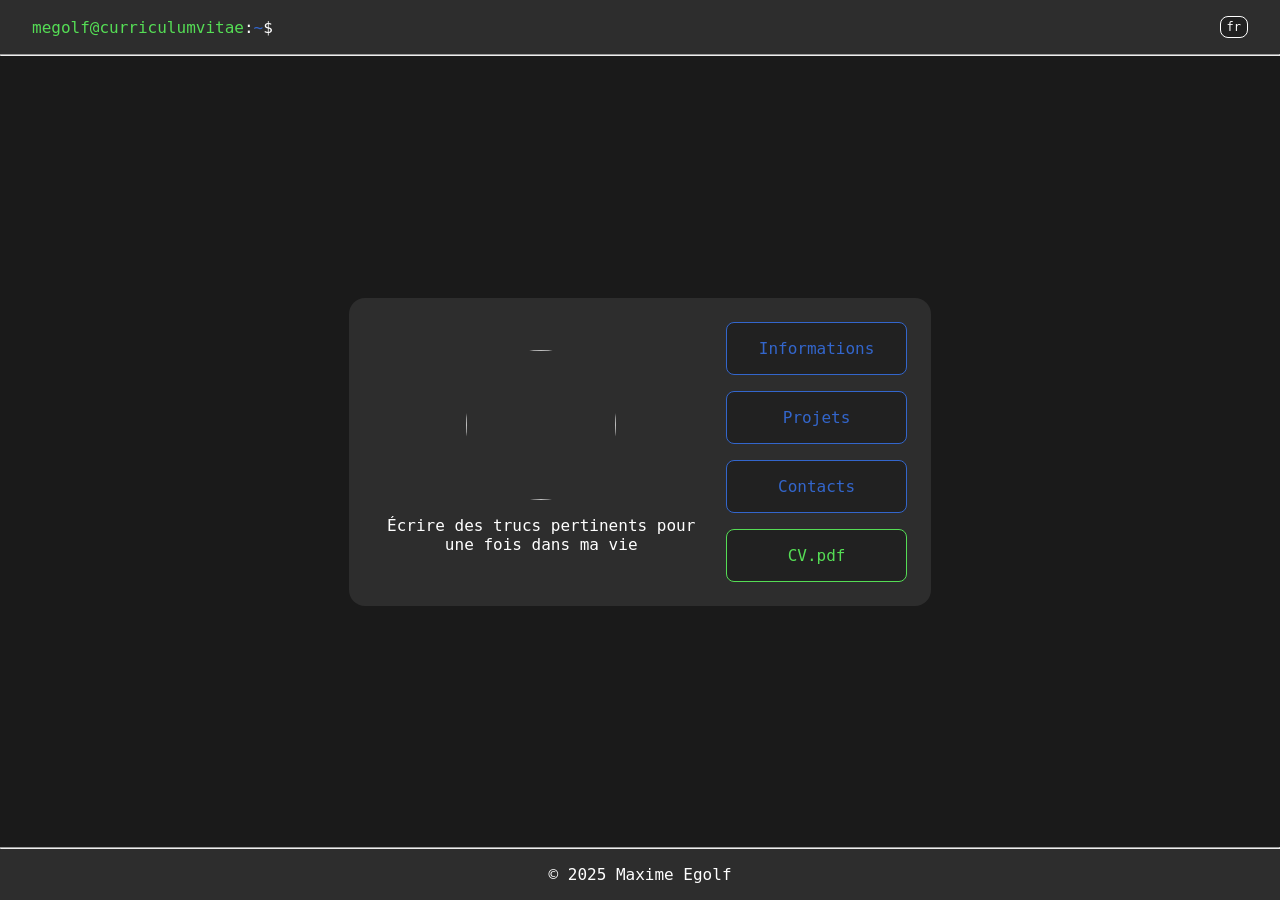
==== public/index.html @ 7d9c9e5d "Added the result box inside the input box and modified the contacts" ====
<!DOCTYPE html>
<html lang="en">
<head>
  <meta charset="UTF-8">
  <meta name="viewport" content="width=device-width, initial-scale=1.0">

  <!-- style.css -->
  <link rel="stylesheet" href="./css/style.css">

  <link rel='stylesheet' href='//cdn.jsdelivr.net/npm/hack-font@3.3.0/build/web/hack.css'>
  <title>Maxime Egolf</title>
</head>
<body>

  <header class="header">
    <div class="header-content">
      <span>
        <a href="/">
          <span class="color-green">megolf@curriculumvitae</span>:<span class="color-blue">~</span>$
        </a>
        <span class="prompt-io">
          <input id="cmdInput" type="text" autocomplete="off" spellcheck="false" autofocus />
          <span id="cmdOutput"></span>
        </span>
      </span>
      <a class="btn btn-little">fr</a>
    </div>
    <hr>
  </header>

  <main class="main">
    <div class="intro">
      <div class="presentation">
        <img id="user" src="./images/UserLogo.png">
        <p>Écrire des trucs pertinents pour une fois dans ma vie</p>
      </div>
      <div class="btn-group">
        <a class="btn btn-big color-blue" href="./about.html">Informations</a>
        <a class="btn btn-big color-blue" href="./projects.html">Projets</a>
        <a class="btn btn-big color-blue" href="./contacts.html">Contacts</a>
        <a class="btn btn-big color-green" href="./cv/CV_MaximeEgolf_fr.pdf" download>CV.pdf</a>
      </div>
    </div>
  </main>

  <hr>
  <footer class="footer">
    <p>© 2025 Maxime Egolf</p>
  </footer>

  <script src="js/cmd.js"></script>
</body>
</html>
---- public/css/style.css ----
/* Base */
:root {
  --black: #1a1a1a;
  --mid-grey: #2d2d2d;
  --dark-grey: #212121;
  --white: #ffffff;
  --green:#55dd55;
  --blue: #3366cc;
}

* {
  margin: 0;
  padding: 0;
  box-sizing: border-box;
}

html {
  font-size: 16px;
}

body {
  display: flex;
  flex-direction: column;
  min-height: 100vh;

  font-family: "Hack", "monospace";
  font-size: 1rem;
  color: var(--white);
  background-color: var(--black);
}

a {
  text-decoration: none;
  color: inherit;
}

/* General */
.color-blue
{
  color: var(--blue);
}

.color-green
{
  color: var(--green);
}

.btn {
  border: 1px solid;
  border-radius: 0.5rem;
  background-color: var(--dark-grey);
}

.btn-little {
  font-size: 0.75rem;
  padding: 0.25em 0.50em;
}

.btn-big {
  font-size: 1rem;
  padding: 1em 2em;
}

/* Specific */
.header {
  position: sticky;
  width: 100%;
  top: 0;
  z-index: 100;
}

.header-content {
  display: flex;
  flex-direction: row;
  justify-content: space-between;
  align-items: center;

  padding: 1em 2em;
  background-color: var(--mid-grey);
}

.prompt-io {
  display: inline-block;
  position: relative;
}

#cmdInput {
  font-family: inherit;
  font-size: 1rem;

  background: transparent;
  border: none;
  outline: none;
  line-height: 1.0;

  caret-color: var(--white);
  color: var(--white);
}

#cmdOutput {
  position: absolute;
  top: 0;
  left: 0;
  display: flex;
  gap: 10px;
}

.main {
  display: flex;
  align-items: center;
  justify-content: center;
  text-align: center;
  flex: 1;
}

.intro {
  display: flex;
  align-items: center;

  gap: 1em;
  border-radius: 1em;
  padding: 1.5em 1.5em;
  background-color: var(--mid-grey);
}

.presentation {
  display: flex;
  flex-direction: column;
  align-items: center;

  gap: 1em;
  width: 35ch;
}

.contact {
  display: flex;
  flex-direction: column;
  align-items: center;

  gap: 1em;
  width: 35ch;
}

.contact a {
  display: flex;
  align-items: center;
  gap: 0.5rem;
}

.svg-icon {
  width: 16px;
  height: 16px;
  fill: currentColor;
}

#user {
  border-radius: 50%;
  width: 150px;
  height: 150px;
}

.btn-group {
  display: flex;
  flex-direction: column;
  gap: 1em;
}

#projects {
  display: flex;
  flex-direction: column;
}

.project {
  width: 55ch;

  margin: 1em 1em;
  padding: 2em 2em;
  border-radius: 1em;

  background-color: var(--mid-grey);
}

.projectHeader {
  display: flex;
  flex-direction: row;
  justify-content: space-between;
}

.footer {
  display: flex;
  justify-content: center;
  align-items: center;
  text-align: center;

  padding: 1em 2em;
  background-color: var(--mid-grey);
}

.error {
  display: flex;
  flex-direction: column;
  justify-content: center;
  align-items: center;

  gap: 1rem;
}

.error h1 {
  font-size: 5rem;
}
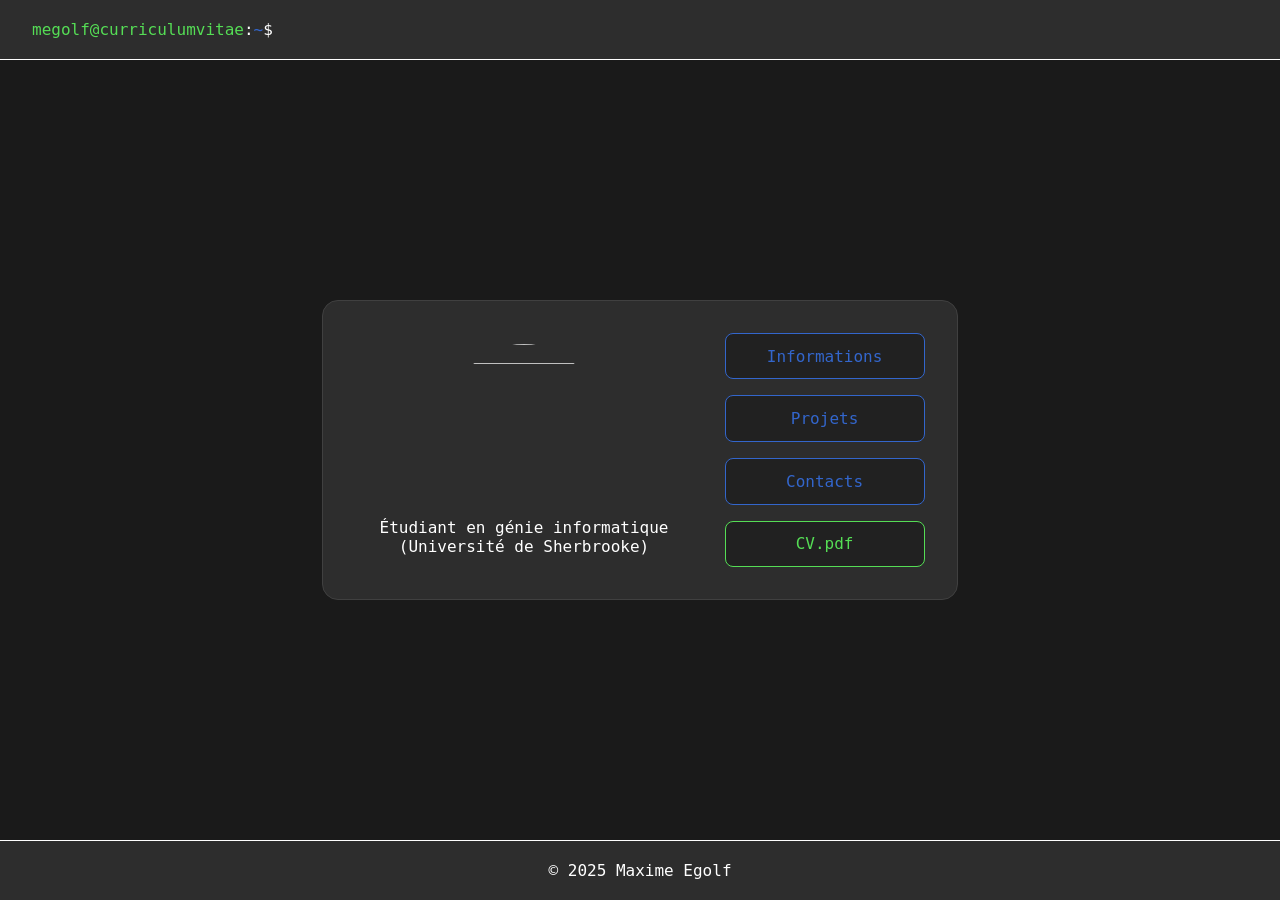
==== commit 0a64a42f: "Added responsiveness and design" ====
--- a/public/index.html
+++ b/public/index.html
@@ -19,20 +19,18 @@
           <span class="color-green">megolf@curriculumvitae</span>:<span class="color-blue">~</span>$
         </a>
         <span class="prompt-io">
-          <input id="cmdInput" type="text" autocomplete="off" spellcheck="false" autofocus />
-          <span id="cmdOutput"></span>
+          <input id="cmd-input" type="text" autocomplete="off" spellcheck="false" autofocus />
+          <span id="cmd-output"></span>
         </span>
       </span>
-      <a class="btn btn-little">fr</a>
     </div>
-    <hr>
   </header>
 
   <main class="main">
     <div class="intro">
       <div class="presentation">
         <img id="user" src="./images/UserLogo.png">
-        <p>Écrire des trucs pertinents pour une fois dans ma vie</p>
+        <p>Étudiant en génie informatique (Université de Sherbrooke)</p>
       </div>
       <div class="btn-group">
         <a class="btn btn-big color-blue" href="./about.html">Informations</a>
@@ -43,7 +41,6 @@
     </div>
   </main>
 
-  <hr>
   <footer class="footer">
     <p>© 2025 Maxime Egolf</p>
   </footer>
--- a/public/css/style.css
+++ b/public/css/style.css
@@ -1,11 +1,16 @@
 /* Base */
 :root {
   --black: #1a1a1a;
+  --light-grey: #404040;
   --mid-grey: #2d2d2d;
   --dark-grey: #212121;
   --white: #ffffff;
   --green:#55dd55;
   --blue: #3366cc;
+  --yellow: #ffdd44;
+  --red: #ff5555;
+  --header-height: 60px;
+  --footer-height: 60px;
 }
 
 * {
@@ -16,17 +21,20 @@
 
 html {
   font-size: 16px;
+  scroll-behavior: smooth;
+  height: 100%;
 }
 
 body {
   display: flex;
   flex-direction: column;
-  min-height: 100vh;
-
+  height: 100vh;
+  max-width: 100vw;
   font-family: "Hack", "monospace";
   font-size: 1rem;
   color: var(--white);
   background-color: var(--black);
+  overflow-x: hidden;
 }
 
 a {
@@ -35,20 +43,18 @@
 }
 
 /* General */
-.color-blue
-{
-  color: var(--blue);
-}
-
-.color-green
-{
-  color: var(--green);
-}
+.color-blue { color: var(--blue); }
+.color-green { color: var(--green); }
+.color-yellow { color: var(--yellow); }
+.color-red { color: var(--red); }
+.color-accent { color: var(--accent); }
 
 .btn {
   border: 1px solid;
   border-radius: 0.5rem;
   background-color: var(--dark-grey);
+  cursor: pointer;
+  font-family: inherit;
 }
 
 .btn-little {
@@ -58,87 +64,165 @@
 
 .btn-big {
   font-size: 1rem;
+  padding: 0.8em 1.5em;
+  min-width: 0;
+  white-space: nowrap;
+}
+
+/* Header */
+.header {
+  position: fixed;
+  top: 0;
+  left: 0;
+  right: 0;
+  width: 100%;
+  height: var(--header-height);
+  z-index: 100;
+  background-color: var(--mid-grey);
+  border-bottom: 1px solid var(--white);
+  flex-shrink: 0;
+}
+
+.header-content {
+  display: flex;
+  align-items: center;
   padding: 1em 2em;
-}
-
-/* Specific */
-.header {
-  position: sticky;
-  width: 100%;
-  top: 0;
-  z-index: 100;
-}
-
-.header-content {
-  display: flex;
-  flex-direction: row;
-  justify-content: space-between;
-  align-items: center;
-
-  padding: 1em 2em;
+  height: 100%;
   background-color: var(--mid-grey);
 }
 
 .prompt-io {
   display: inline-block;
   position: relative;
-}
-
-#cmdInput {
+  min-width: 0;
+}
+
+#cmd-input {
   font-family: inherit;
   font-size: 1rem;
-
   background: transparent;
   border: none;
   outline: none;
   line-height: 1.0;
-
   caret-color: var(--white);
   color: var(--white);
-}
-
-#cmdOutput {
+  width: 100%;
+  min-width: 100px;
+}
+
+#cmd-output {
   position: absolute;
   top: 0;
-  left: 0;
+  left: 1px;
   display: flex;
   gap: 10px;
-}
-
+  opacity: 35%;
+}
+
+/* Main content */
 .main {
+  margin-top: var(--header-height);
+  margin-bottom: var(--footer-height);
   display: flex;
   align-items: center;
   justify-content: center;
   text-align: center;
   flex: 1;
+  padding: 2rem 1rem;
+  overflow-y: auto;
+  min-height: calc(100vh - var(--header-height) - var(--footer-height));
+}
+
+/* Projects */
+.main.projects-main {
+  align-items: flex-start;
+  justify-content: flex-start;
+  text-align: left;
+  padding: 1rem;
 }
 
 .intro {
   display: flex;
   align-items: center;
-
+  gap: 2em;
+  border-radius: 1em;
+  padding: 2em;
+  background-color: var(--mid-grey);
+  border: 1px solid var(--light-grey);
+  max-width: 100%;
+  box-sizing: border-box;
+}
+
+.presentation {
+  display: flex;
+  flex-direction: column;
+  align-items: center;
+  gap: 1.5em;
+  width: 35ch;
+  max-width: 100%;
+}
+
+#user {
+  border-radius: 50%;
+  width: 150px;
+  height: 150px;
+  min-width: 100px;
+  max-width: 100%;
+  height: auto;
+  aspect-ratio: 1;
+}
+
+.btn-group {
+  display: flex;
+  flex-direction: column;
   gap: 1em;
+  width: auto;
+  min-width: 200px;
+  max-width: 250px;
+}
+
+#projects {
+  display: flex;
+  flex-direction: column;
+  align-items: center;
+  width: 100%;
+  max-width: 1200px;
+  margin: 0 auto;
+  padding: 0;
+}
+
+.project {
+  width: 100%;
+  max-width: 1000px;
+  margin: 1em auto;
+  padding: 2em;
   border-radius: 1em;
-  padding: 1.5em 1.5em;
-  background-color: var(--mid-grey);
-}
-
-.presentation {
-  display: flex;
-  flex-direction: column;
-  align-items: center;
-
+  background-color: var(--mid-grey);
+  border: 1px solid var(--light-grey);
+  box-sizing: border-box;
+}
+
+.project-header {
+  display: flex;
+  flex-direction: row;
+  justify-content: space-between;
+  align-items: flex-start;
+  flex-wrap: wrap;
+  gap: 1rem;
+}
+
+.project-date {
+  text-align: right;
+  font-size: 0.9rem;
+}
+
+.contact {
+  display: flex;
+  flex-direction: column;
+  align-items: center;
   gap: 1em;
   width: 35ch;
-}
-
-.contact {
-  display: flex;
-  flex-direction: column;
-  align-items: center;
-
-  gap: 1em;
-  width: 35ch;
+  max-width: 100%;
 }
 
 .contact a {
@@ -151,49 +235,26 @@
   width: 16px;
   height: 16px;
   fill: currentColor;
-}
-
-#user {
-  border-radius: 50%;
-  width: 150px;
-  height: 150px;
-}
-
-.btn-group {
-  display: flex;
-  flex-direction: column;
-  gap: 1em;
-}
-
-#projects {
-  display: flex;
-  flex-direction: column;
-}
-
-.project {
-  width: 55ch;
-
-  margin: 1em 1em;
-  padding: 2em 2em;
-  border-radius: 1em;
-
-  background-color: var(--mid-grey);
-}
-
-.projectHeader {
-  display: flex;
-  flex-direction: row;
-  justify-content: space-between;
-}
-
+  flex-shrink: 0;
+}
+
+/* Footer - Fixed at bottom */
 .footer {
+  position: fixed;
+  bottom: 0;
+  left: 0;
+  right: 0;
+  width: 100%;
+  height: var(--footer-height);
   display: flex;
   justify-content: center;
   align-items: center;
   text-align: center;
-
   padding: 1em 2em;
   background-color: var(--mid-grey);
+  border-top: 1px solid var(--white);
+  flex-shrink: 0;
+  z-index: 50;
 }
 
 .error {
@@ -201,10 +262,23 @@
   flex-direction: column;
   justify-content: center;
   align-items: center;
-
   gap: 1rem;
 }
 
 .error h1 {
   font-size: 5rem;
+}
+
+/* Responsive breakpoints */
+@media (max-width: 768px) {
+  .intro {
+    flex-direction: column;
+  }
+
+@media (max-width: 550px) {
+  .header-content {
+    flex-direction: column;
+    text-align: center;
+  }
+}
 }
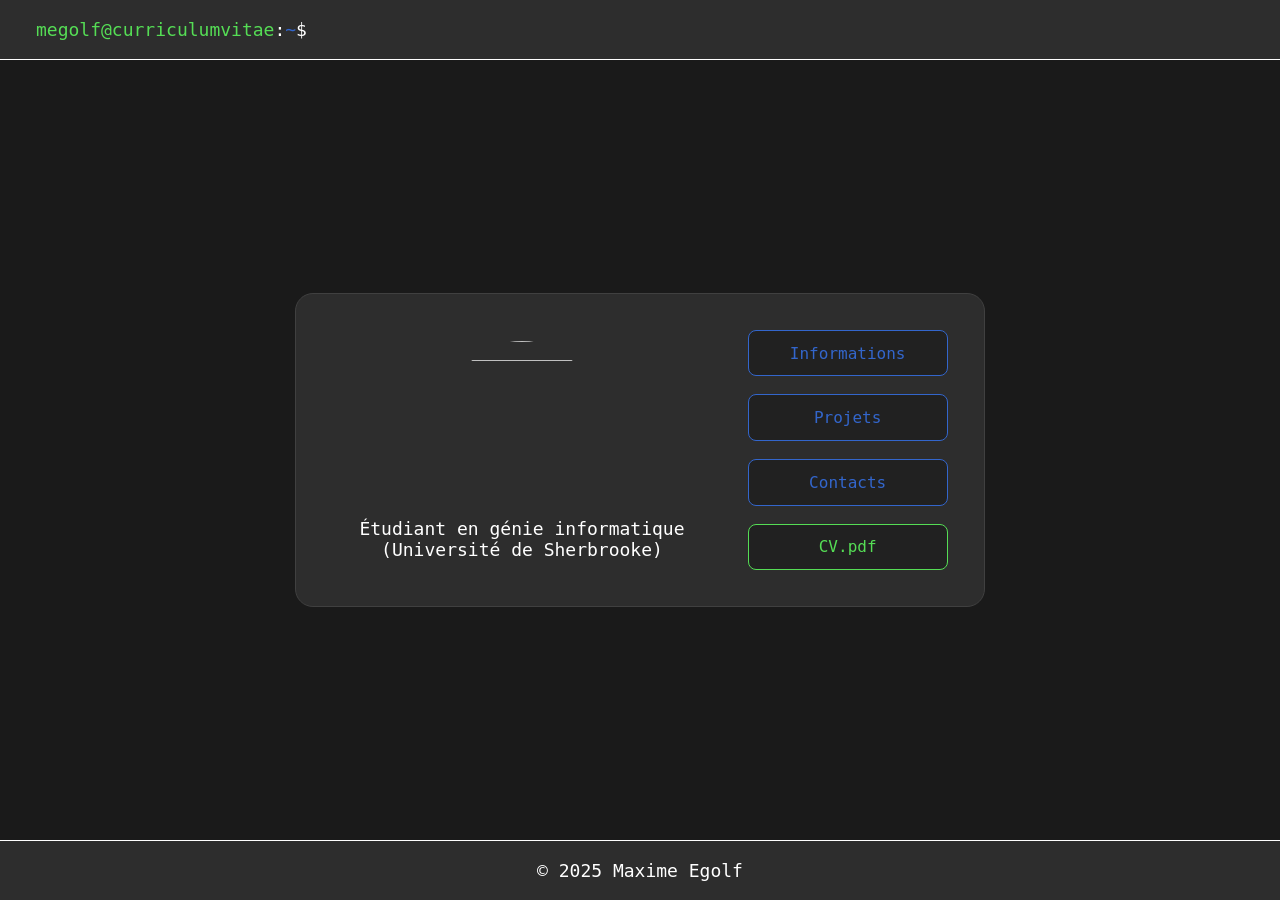
==== commit f663294c: "Added languages, modified css and html" ====
--- a/public/index.html
+++ b/public/index.html
@@ -4,26 +4,22 @@
   <meta charset="UTF-8">
   <meta name="viewport" content="width=device-width, initial-scale=1.0">
 
-  <!-- style.css -->
   <link rel="stylesheet" href="./css/style.css">
-
   <link rel='stylesheet' href='//cdn.jsdelivr.net/npm/hack-font@3.3.0/build/web/hack.css'>
   <title>Maxime Egolf</title>
 </head>
 <body>
 
   <header class="header">
-    <div class="header-content">
-      <span>
-        <a href="/">
-          <span class="color-green">megolf@curriculumvitae</span>:<span class="color-blue">~</span>$
-        </a>
-        <span class="prompt-io">
-          <input id="cmd-input" type="text" autocomplete="off" spellcheck="false" autofocus />
-          <span id="cmd-output"></span>
-        </span>
+    <span class="header-content">
+      <a href="/">
+        <span class="color-green">megolf@curriculumvitae</span>:<span class="color-blue">~</span>$
+      </a>
+      <span class="prompt-io">
+        <input id="cmd-input" type="text" autocomplete="off" spellcheck="false" autofocus />
+        <span id="cmd-output"></span>
       </span>
-    </div>
+    </span>
   </header>
 
   <main class="main">
--- a/public/css/style.css
+++ b/public/css/style.css
@@ -31,7 +31,7 @@
   height: 100vh;
   max-width: 100vw;
   font-family: "Hack", "monospace";
-  font-size: 1rem;
+  font-size: clamp(14px, 2vw, 18px);
   color: var(--white);
   background-color: var(--black);
   overflow-x: hidden;
@@ -75,48 +75,44 @@
   top: 0;
   left: 0;
   right: 0;
-  width: 100%;
   height: var(--header-height);
   z-index: 100;
   background-color: var(--mid-grey);
   border-bottom: 1px solid var(--white);
-  flex-shrink: 0;
+  display: flex;
+  align-items: center;
+  padding: 1em 2em;
 }
 
 .header-content {
   display: flex;
   align-items: center;
-  padding: 1em 2em;
-  height: 100%;
-  background-color: var(--mid-grey);
+  width: 100%;
+  gap: 1ch;
 }
 
 .prompt-io {
-  display: inline-block;
   position: relative;
-  min-width: 0;
+  flex: 1;
 }
 
 #cmd-input {
   font-family: inherit;
-  font-size: 1rem;
+  font-size: 1em;
   background: transparent;
   border: none;
   outline: none;
-  line-height: 1.0;
   caret-color: var(--white);
   color: var(--white);
   width: 100%;
-  min-width: 100px;
 }
 
 #cmd-output {
   position: absolute;
   top: 0;
-  left: 1px;
-  display: flex;
-  gap: 10px;
-  opacity: 35%;
+  left: 0;
+  opacity: 0.35;
+  text-align: left;
 }
 
 /* Main content */
@@ -131,6 +127,9 @@
   padding: 2rem 1rem;
   overflow-y: auto;
   min-height: calc(100vh - var(--header-height) - var(--footer-height));
+
+  scrollbar-width: none;
+  -ms-overflow-style: none;
 }
 
 /* Projects */
@@ -164,17 +163,13 @@
 
 #user {
   border-radius: 50%;
-  width: 150px;
-  height: 150px;
-  min-width: 100px;
-  max-width: 100%;
-  height: auto;
+  width: clamp(125px, 25vw, 150px);
   aspect-ratio: 1;
 }
 
 .btn-group {
-  display: flex;
-  flex-direction: column;
+  display: grid;
+  grid-template-columns: 1fr;
   gap: 1em;
   width: auto;
   min-width: 200px;
@@ -202,18 +197,25 @@
   box-sizing: border-box;
 }
 
+.project > * {
+  padding-bottom: 1rem;
+}
+
 .project-header {
   display: flex;
   flex-direction: row;
   justify-content: space-between;
   align-items: flex-start;
   flex-wrap: wrap;
-  gap: 1rem;
 }
 
 .project-date {
   text-align: right;
   font-size: 0.9rem;
+}
+
+.project-readme {
+  padding-bottom: 1rem;
 }
 
 .contact {
@@ -275,10 +277,18 @@
     flex-direction: column;
   }
 
-@media (max-width: 550px) {
+  .btn-group {
+    grid-template-columns: 1fr 1fr;
+  }
+}
+
+@media (max-width: 475px) {
   .header-content {
     flex-direction: column;
     text-align: center;
   }
-}
+
+  .btn-group {
+    grid-template-columns: 1fr;
+  }
 }
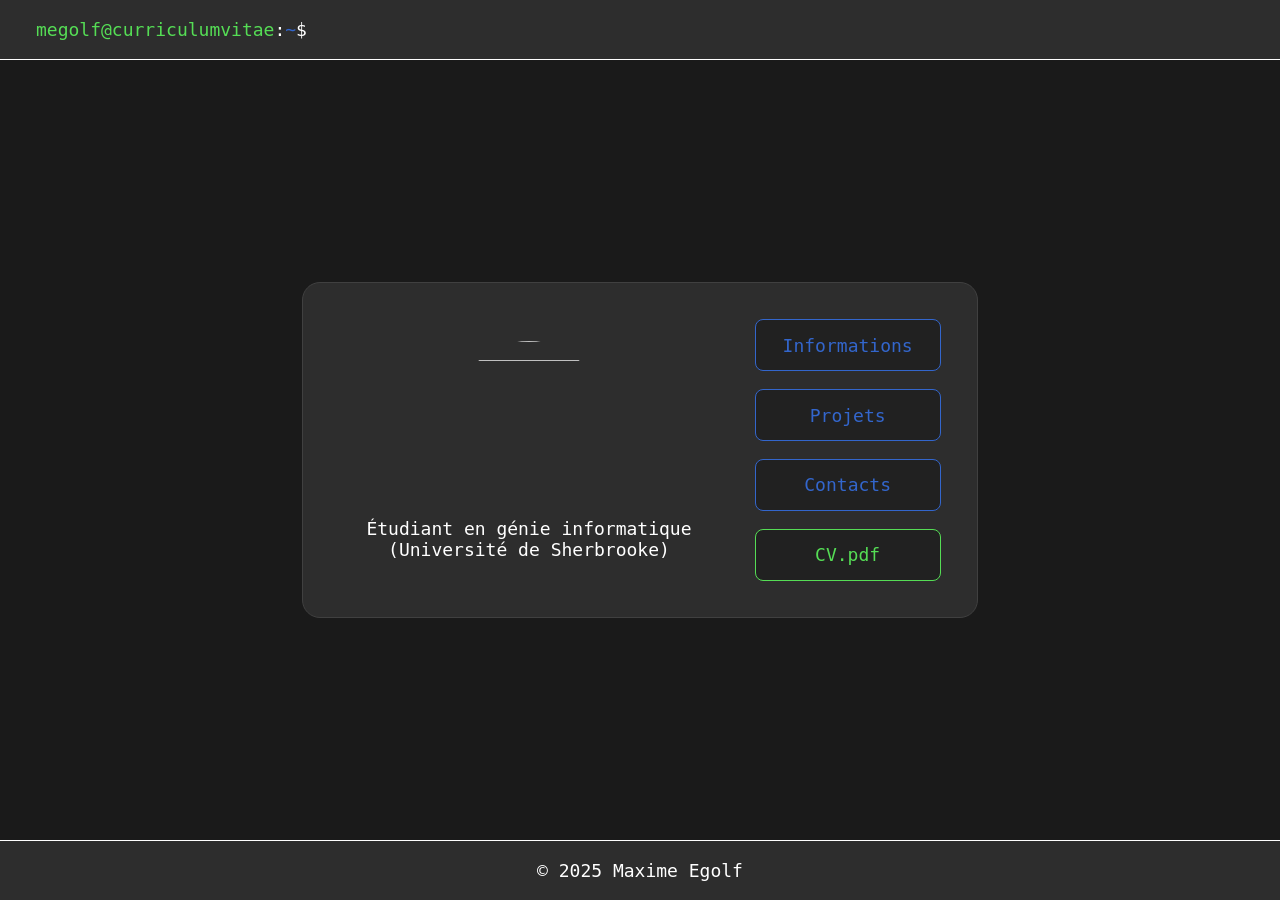
==== commit bf32bee0: "Removed unnecessary css" ====
--- a/public/index.html
+++ b/public/index.html
@@ -29,10 +29,10 @@
         <p>Étudiant en génie informatique (Université de Sherbrooke)</p>
       </div>
       <div class="btn-group">
-        <a class="btn btn-big color-blue" href="./about.html">Informations</a>
-        <a class="btn btn-big color-blue" href="./projects.html">Projets</a>
-        <a class="btn btn-big color-blue" href="./contacts.html">Contacts</a>
-        <a class="btn btn-big color-green" href="./cv/CV_MaximeEgolf_fr.pdf" download>CV.pdf</a>
+        <a class="btn color-blue" href="./about.html">Informations</a>
+        <a class="btn color-blue" href="./projects.html">Projets</a>
+        <a class="btn color-blue" href="./contacts.html">Contacts</a>
+        <a class="btn color-green" href="./cv/CV_MaximeEgolf_fr.pdf" download>CV.pdf</a>
       </div>
     </div>
   </main>
--- a/public/css/style.css
+++ b/public/css/style.css
@@ -7,7 +7,6 @@
   --white: #ffffff;
   --green:#55dd55;
   --blue: #3366cc;
-  --yellow: #ffdd44;
   --red: #ff5555;
   --header-height: 60px;
   --footer-height: 60px;
@@ -45,28 +44,16 @@
 /* General */
 .color-blue { color: var(--blue); }
 .color-green { color: var(--green); }
-.color-yellow { color: var(--yellow); }
 .color-red { color: var(--red); }
-.color-accent { color: var(--accent); }
 
 .btn {
   border: 1px solid;
   border-radius: 0.5rem;
   background-color: var(--dark-grey);
+  font-family: inherit;
+  font-size: 1em;
+  padding: 0.8em 1.5em;
   cursor: pointer;
-  font-family: inherit;
-}
-
-.btn-little {
-  font-size: 0.75rem;
-  padding: 0.25em 0.50em;
-}
-
-.btn-big {
-  font-size: 1rem;
-  padding: 0.8em 1.5em;
-  min-width: 0;
-  white-space: nowrap;
 }
 
 /* Header */
@@ -77,11 +64,12 @@
   right: 0;
   height: var(--header-height);
   z-index: 100;
+  padding: 1em 2em;
+  display: flex;
+  align-items: center;
+  justify-content: center;
   background-color: var(--mid-grey);
   border-bottom: 1px solid var(--white);
-  display: flex;
-  align-items: center;
-  padding: 1em 2em;
 }
 
 .header-content {
@@ -117,14 +105,14 @@
 
 /* Main content */
 .main {
+  display: flex;
+  align-items: center;
+  justify-content: center;
+  text-align: center;
+  flex: 1;
   margin-top: var(--header-height);
   margin-bottom: var(--footer-height);
-  display: flex;
-  align-items: center;
-  justify-content: center;
-  text-align: center;
-  flex: 1;
-  padding: 2rem 1rem;
+  padding: 1em 2.5em;
   overflow-y: auto;
   min-height: calc(100vh - var(--header-height) - var(--footer-height));
 
@@ -133,32 +121,29 @@
 }
 
 /* Projects */
-.main.projects-main {
+.projects-main {
   align-items: flex-start;
-  justify-content: flex-start;
   text-align: left;
-  padding: 1rem;
 }
 
 .intro {
   display: flex;
   align-items: center;
+  max-width: 100%;
   gap: 2em;
+  padding: 2em;
   border-radius: 1em;
-  padding: 2em;
-  background-color: var(--mid-grey);
   border: 1px solid var(--light-grey);
-  max-width: 100%;
-  box-sizing: border-box;
+  background-color: var(--mid-grey);
 }
 
 .presentation {
   display: flex;
   flex-direction: column;
   align-items: center;
-  gap: 1.5em;
   width: 35ch;
   max-width: 100%;
+  gap: 1.5em;
 }
 
 #user {
@@ -170,10 +155,8 @@
 .btn-group {
   display: grid;
   grid-template-columns: 1fr;
+  width: auto;
   gap: 1em;
-  width: auto;
-  min-width: 200px;
-  max-width: 250px;
 }
 
 #projects {
@@ -188,7 +171,7 @@
 
 .project {
   width: 100%;
-  max-width: 1000px;
+  max-width: 800px;
   margin: 1em auto;
   padding: 2em;
   border-radius: 1em;
@@ -198,7 +181,7 @@
 }
 
 .project > * {
-  padding-bottom: 1rem;
+  padding-bottom: 1em;
 }
 
 .project-header {
@@ -211,18 +194,24 @@
 
 .project-date {
   text-align: right;
-  font-size: 0.9rem;
-}
-
-.project-readme {
-  padding-bottom: 1rem;
+  font-size: 0.9em;
+}
+
+.project-languages {
+  display: grid;
+  grid-template-columns: repeat(3, 1fr);
+  gap: 1em;
+}
+
+.project-language {
+  text-align: center;
 }
 
 .contact {
   display: flex;
   flex-direction: column;
   align-items: center;
-  gap: 1em;
+  gap: 2em;
   width: 35ch;
   max-width: 100%;
 }
@@ -234,10 +223,9 @@
 }
 
 .svg-icon {
-  width: 16px;
-  height: 16px;
+  width: 1.5em;
+  height: 1.5em;
   fill: currentColor;
-  flex-shrink: 0;
 }
 
 /* Footer - Fixed at bottom */
@@ -282,7 +270,7 @@
   }
 }
 
-@media (max-width: 475px) {
+@media (max-width: 530px) {
   .header-content {
     flex-direction: column;
     text-align: center;
@@ -291,4 +279,13 @@
   .btn-group {
     grid-template-columns: 1fr;
   }
+
+  .project-header {
+    display: flex;
+    flex-direction: column;
+  }
+
+  .project-date {
+    margin-left: auto;
+  }
 }
